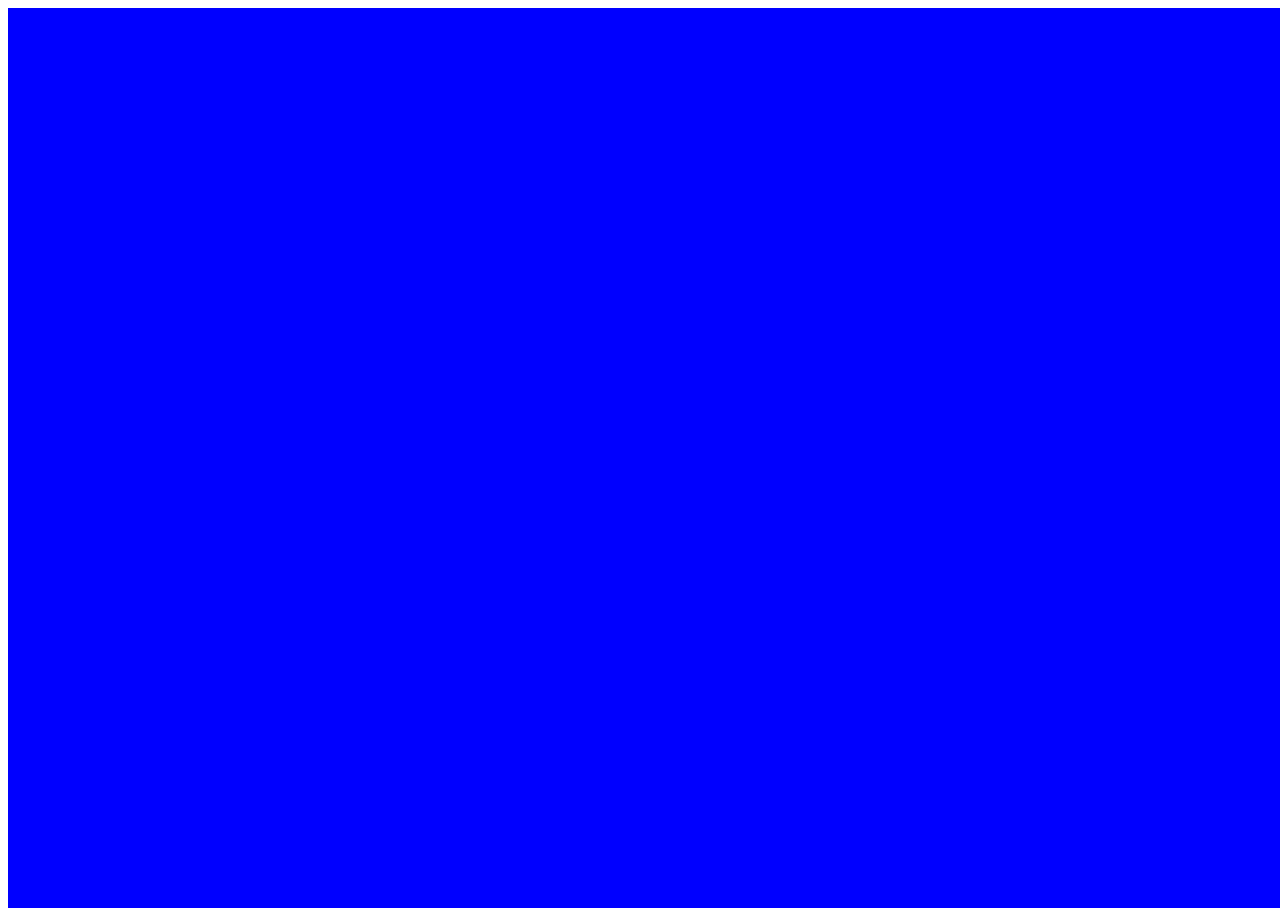
==== index.html @ 079021b8 "the webcam will now open locally in the browser" ====
<!DOCTYPE html>
<html lang="en">
<head>
    <meta charset="UTF-8">
    <meta name="viewport" content="width=device-width, initial-scale=1.0">
    <title>Live</title>

    <style>
        #webcam {
            display: none; /* This hides the video element */
        }
    </style>
</head>
<body>
    <video id="webcam" autoplay></video>
    <canvas id="stream"></canvas>
    <script src="src/script.js"></script>
</body>
</html>
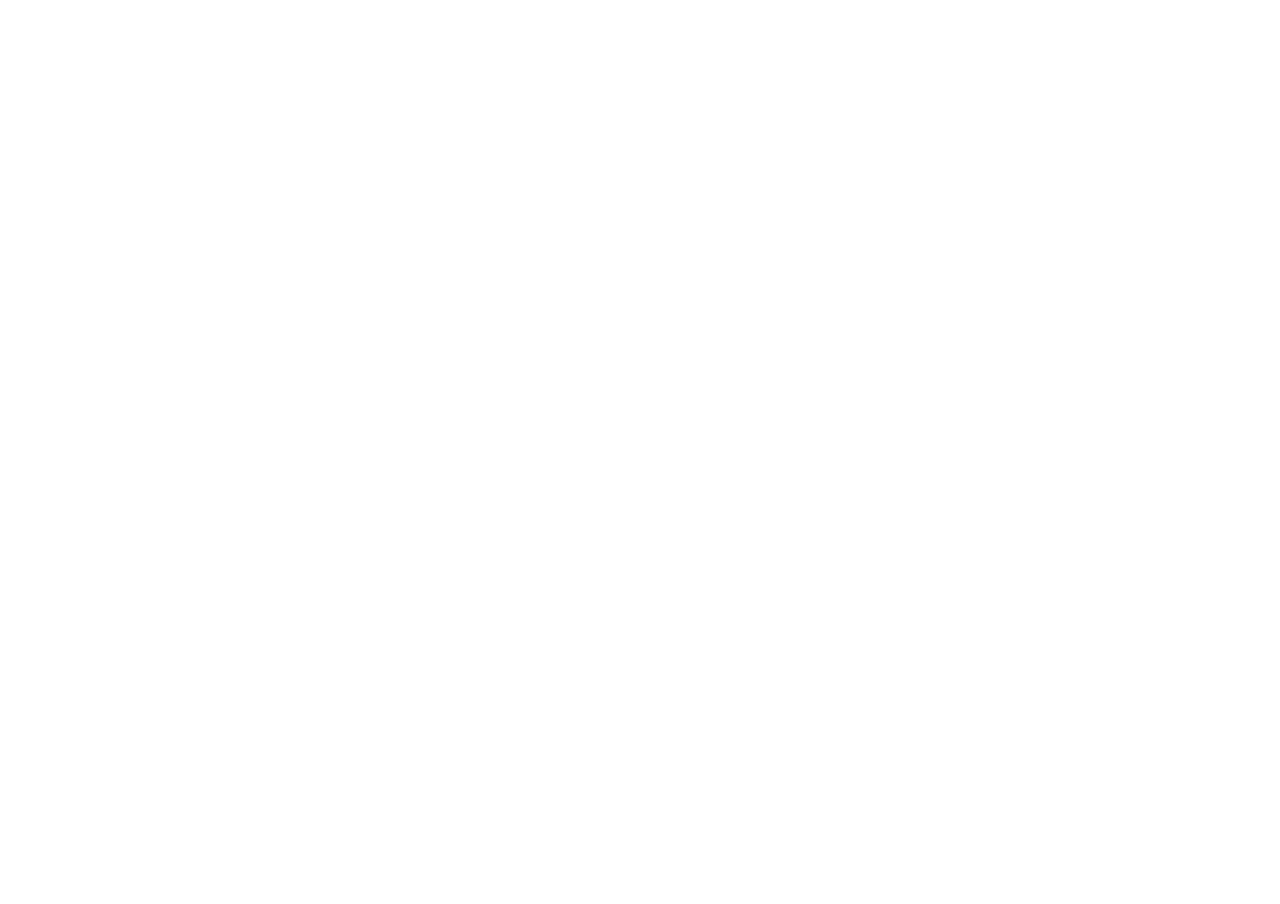
==== commit 92187f3a: "you can now run the python server script to run it" ====
--- a/index.html
+++ b/index.html
@@ -3,17 +3,23 @@
 <head>
     <meta charset="UTF-8">
     <meta name="viewport" content="width=device-width, initial-scale=1.0">
-    <title>Live</title>
+    <title>Liveass</title>
 
     <style>
+        body{
+            margin: 0;
+            overflow: hidden;
+        }
+
         #webcam {
             display: none; /* This hides the video element */
         }
     </style>
+    
 </head>
 <body>
     <video id="webcam" autoplay></video>
     <canvas id="stream"></canvas>
     <script src="src/script.js"></script>
 </body>
-</html>
+</html>